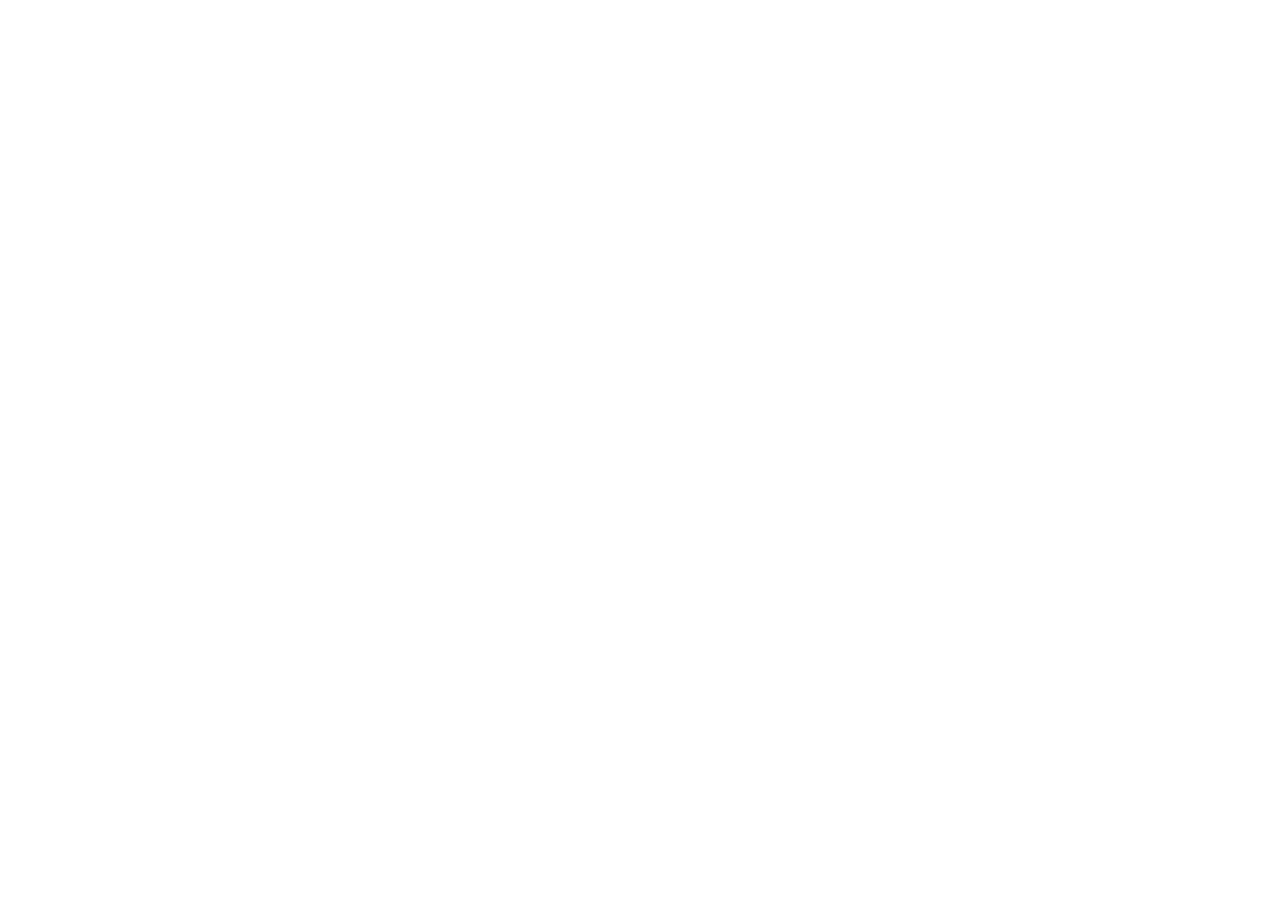
==== www/index.html @ 84e070e0 "init" ====
<!DOCTYPE html>
<html lang="en" >
<head>
  <meta charset="UTF-8">
  <title>Artificial Untelligience</title>
  <link rel="stylesheet" href="./style.css">

<meta name="viewport" content="width=device-width">
</head>
<body>

<script  src="./script.js"></script>
</body>
</html>
---- www/style.css ----
@keyframes fade-out {
  from {opacity: 1;}
  to {opacity: 0;}   
}
@keyframes glide1 {
  from {right: -50vw;}
  to {right: 150vw;}
}
@keyframes big {
  from {scale: 1;}
  to {scale: 3;}
}
@keyframes bigger {
  from {scale: 3;}
  to {scale: 6;}
}
@keyframes biggest {
  from {scale: 6;}
  to {scale: 9;}
}
@keyframes small {
  from {scale: 9; opacity: 1;}
  to {scale: 1; opacity: 0;}
}

.display-none {
  display: none;
}
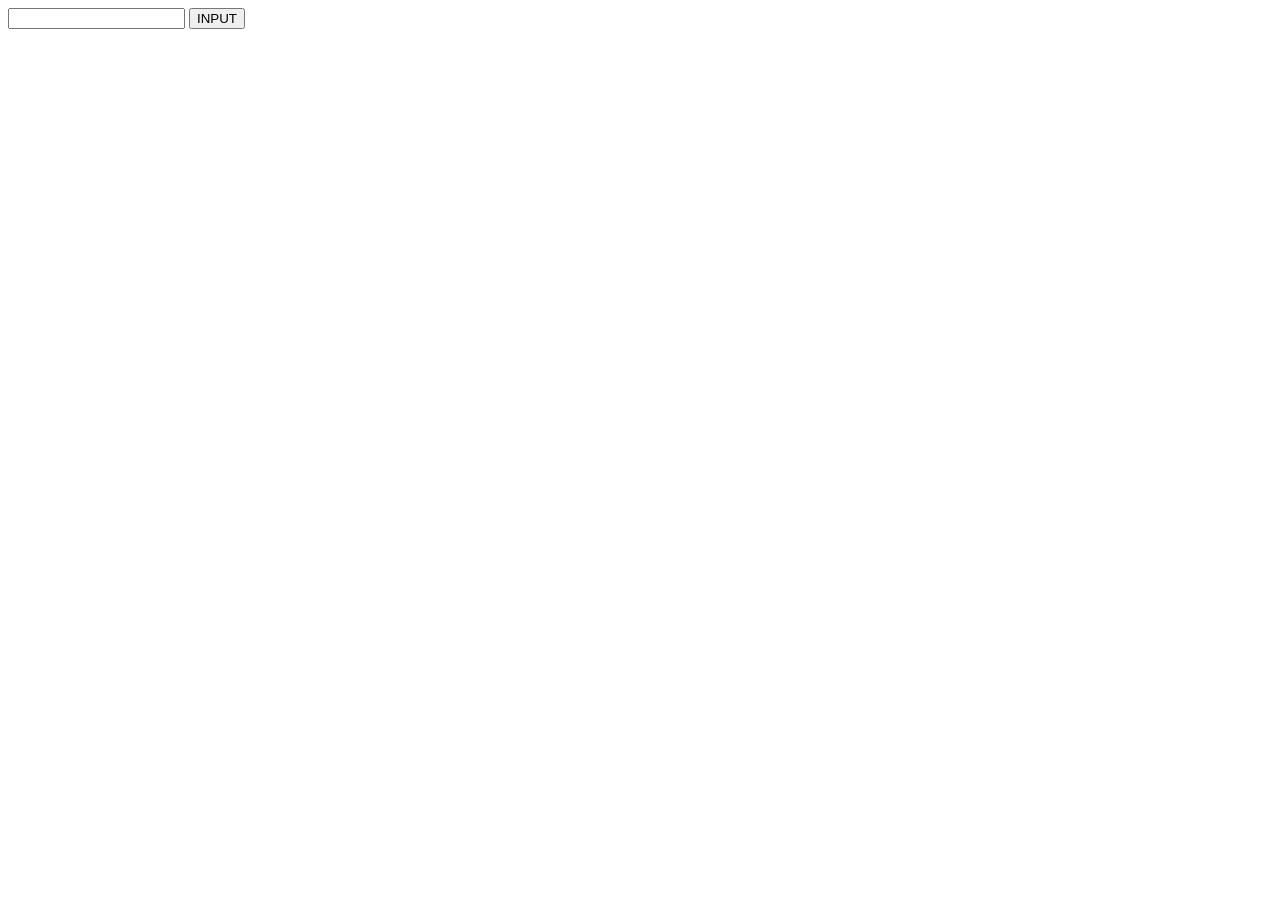
==== commit bad03122: "c" ====
--- a/www/index.html
+++ b/www/index.html
@@ -1,14 +1,20 @@
 <!DOCTYPE html>
 <html lang="en" >
-<head>
-  <meta charset="UTF-8">
-  <title>Artificial Untelligience</title>
-  <link rel="stylesheet" href="./style.css">
+  <head>
+    <meta charset="UTF-8">
+    <title>Artificial Untelligience</title>
+    <link rel="stylesheet" href="./style.css">
+    <meta name="viewport" content="width=device-width">
+  </head>
+  <body>
+    <input type="text" id="user-input" onsubmit="respond()"></input>
+    <button onclick="respond()">INPUT</button>
+    
 
-<meta name="viewport" content="width=device-width">
-</head>
-<body>
-
-<script  src="./script.js"></script>
-</body>
+    <script  src="./script.js"></script>
+    <script  src="./prepared-responses.js"></script>
+    <script  src="./keyword-responses.js"></script>
+    <script  src="./no-parse-responses.js"></script>
+    <script  src="./synonym.js"></script>
+  </body>
 </html>
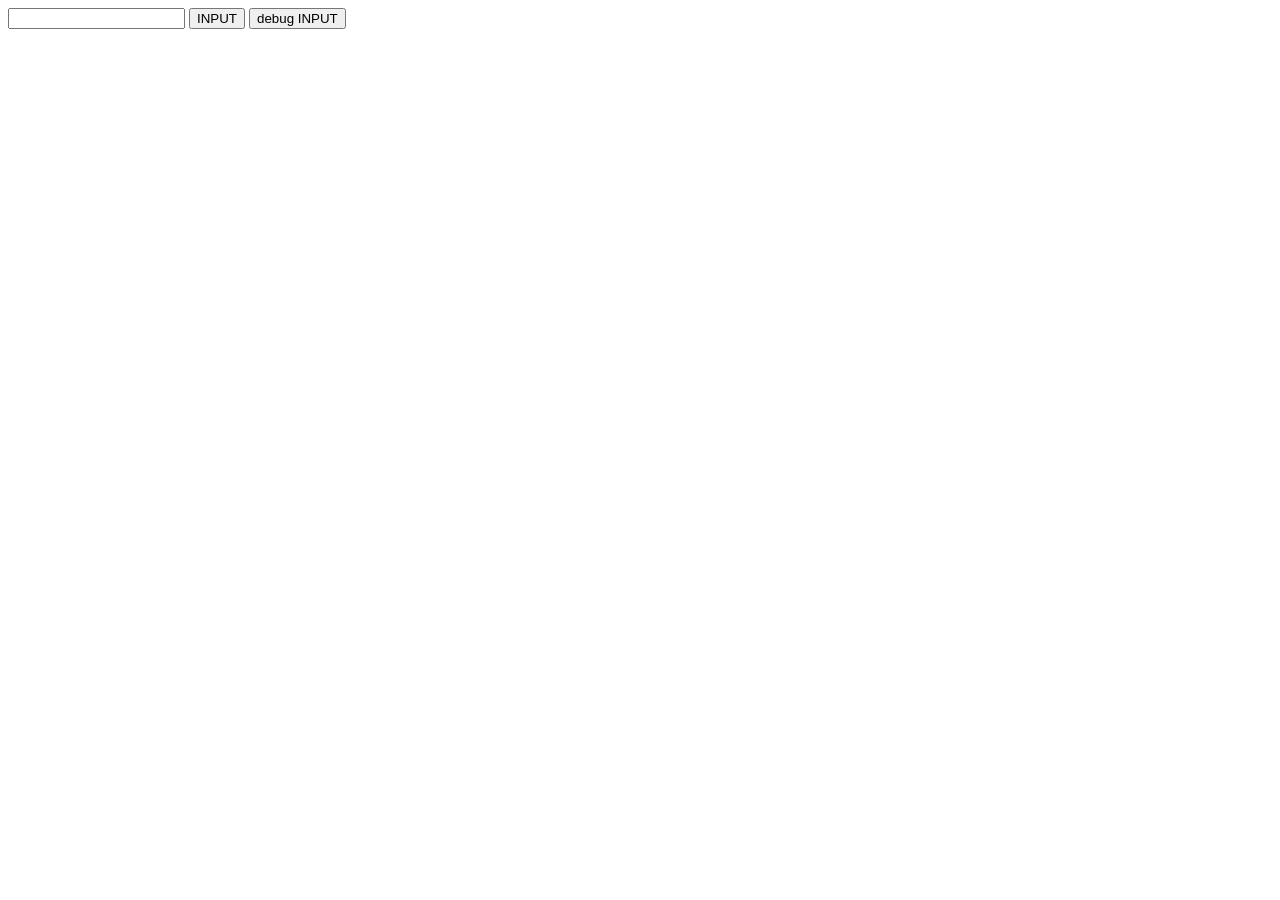
==== commit bc471e06: "rext response (not working yet)" ====
--- a/www/index.html
+++ b/www/index.html
@@ -7,14 +7,19 @@
     <meta name="viewport" content="width=device-width">
   </head>
   <body>
-    <input type="text" id="user-input" onsubmit="respond()"></input>
-    <button onclick="respond()">INPUT</button>
-    
+    <form onsubmit="berryl(); return false">
+      <input type="text" id="w-input"></input>
+      <input type="submit" value="INPUT"></input>
+      <button onclick="berryl()">debug INPUT</button>
+    </form>
+    <br>
+    <p id="w-output"></p>
 
-    <script  src="./script.js"></script>
-    <script  src="./prepared-responses.js"></script>
-    <script  src="./keyword-responses.js"></script>
-    <script  src="./no-parse-responses.js"></script>
-    <script  src="./synonym.js"></script>
+    <script src="./script.js"></script>
+    <script src="./prepared-responses.js"></script>
+    <script src="./keyword-responses.js"></script>
+    <script src="./next-responses.js"></script>
+    <script src="./no-parse-responses.js"></script>
+    <script src="./synonym.js"></script>
   </body>
 </html>
